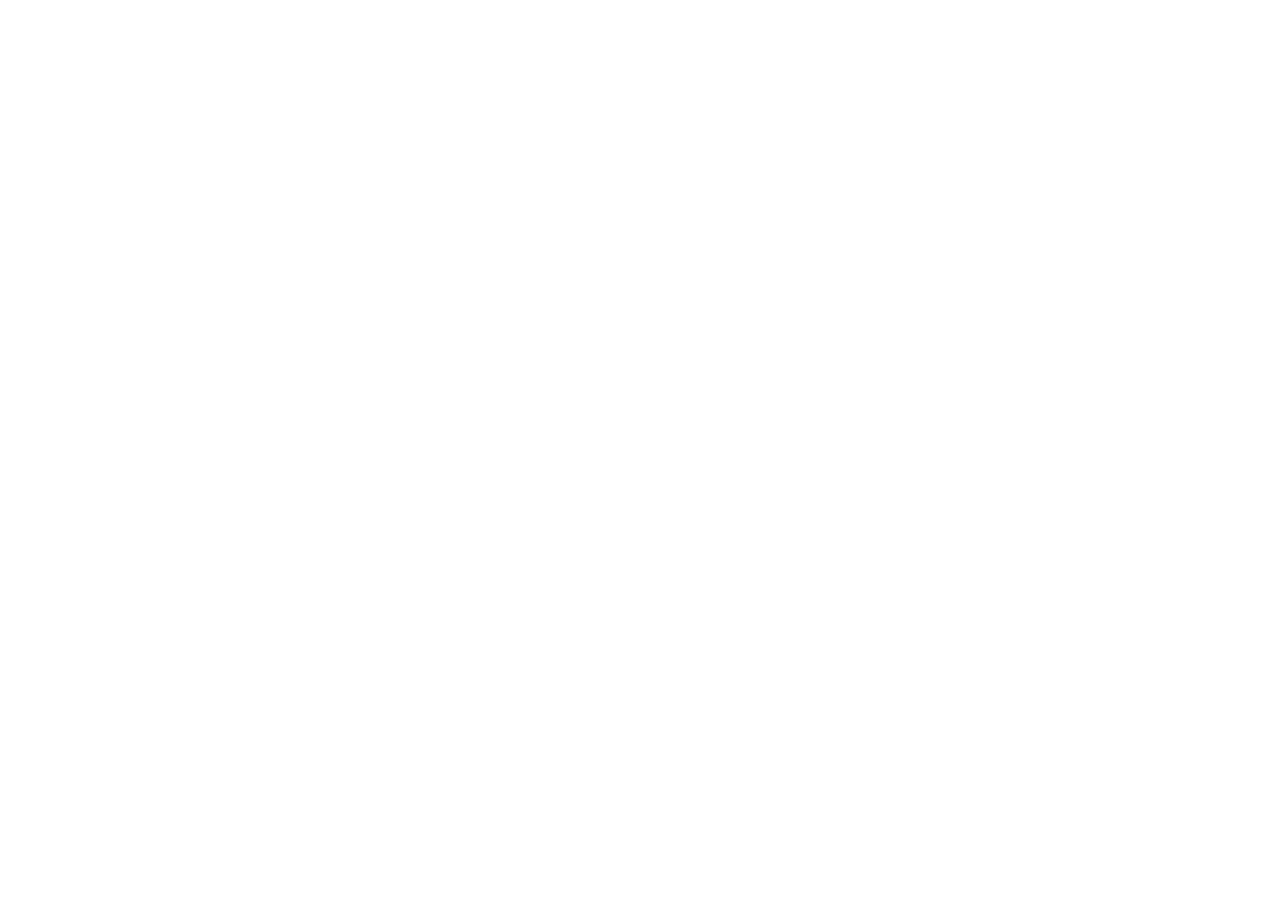
==== polaris/index.html @ b6c77852 "Add files via upload" ====
<!doctype html>
<html lang="en">
  <head>
    <title>&lt;model-viewer&gt; template</title>
    <meta charset="utf-8">
    <meta name="description" content="&lt;model-viewer&gt; template">
    <meta name="viewport" content="width=device-width, initial-scale=1">
    <link type="text/css" href="./styles.css" rel="stylesheet"/>
    <!-- OPTIONAL: The :focus-visible polyfill removes the focus ring for some input types -->
    <script src="https://unpkg.com/focus-visible@5.0.2/dist/focus-visible.js" defer></script>
  </head>
  <body>
    <!-- <model-viewer> HTML element -->
    <model-viewer src="polforweb (3).glb" ar ar-modes="webxr scene-viewer quick-look" camera-controls poster="poster.webp" shadow-intensity="1" autoplay>
      <div class="progress-bar hide" slot="progress-bar">
          <div class="update-bar"></div>
      </div>
      <button slot="ar-button" id="ar-button">
          View in your space
      </button>
      <div id="ar-prompt">
          <img src="ar_hand_prompt.png">
      </div>
    </model-viewer>  
    <script src="script.js"></script>
    <!-- Loads <model-viewer> for browsers: -->
    <script type="module" src="https://ajax.googleapis.com/ajax/libs/model-viewer/3.0.1/model-viewer.min.js"></script>
  </body>
</html>
---- polaris/styles.css ----
:not(:defined) > * {
  display: none;
}

html {
  height: 100%;
}

body {
  margin: 0;
  padding: 0;
  width: 100%;
  height: 100%;
}

model-viewer {
  width: 100%;
  height: 90%;
  background-color: #ffffff;
}


.progress-bar {
  display: block;
  width: 33%;
  height: 10%;
  max-height: 2%;
  position: absolute;
  left: 50%;
  top: 50%;
  transform: translate3d(-50%, -50%, 0);
  border-radius: 25px;
  box-shadow: 0px 3px 10px 3px rgba(0, 0, 0, 0.5), 0px 0px 5px 1px rgba(0, 0, 0, 0.6);
  border: 1px solid rgba(255, 255, 255, 0.9);
  background-color: rgba(0, 0, 0, 0.5);
}

.progress-bar.hide {
  visibility: hidden;
  transition: visibility 0.3s;
}

.update-bar {
  background-color: rgba(255, 255, 255, 0.9);
  width: 0%;
  height: 100%;
  border-radius: 25px;
  float: left;
  transition: width 0.3s;
}

#ar-button {
  background-image: url(ar_icon.png);
  background-repeat: no-repeat;
  background-size: 20px 20px;
  background-position: 12px 50%;
  background-color: #fff;
  position: absolute;
  left: 50%;
  transform: translateX(-50%);
  white-space: nowrap;
  bottom: 16px;
  padding: 0px 16px 0px 40px;
  font-family: Roboto Regular, Helvetica Neue, sans-serif;
  font-size: 14px;
  color:#4285f4;
  height: 36px;
  line-height: 36px;
  border-radius: 18px;
  border: 1px solid #DADCE0;
}

#ar-button:active {
  background-color: #E8EAED;
}

#ar-button:focus {
  outline: none;
}

#ar-button:focus-visible {
  outline: 1px solid #4285f4;
}

@keyframes circle {
  from { transform: translateX(-50%) rotate(0deg) translateX(50px) rotate(0deg); }
  to   { transform: translateX(-50%) rotate(360deg) translateX(50px) rotate(-360deg); }
}

@keyframes elongate {
  from { transform: translateX(100px); }
  to   { transform: translateX(-100px); }
}

model-viewer > #ar-prompt {
  position: absolute;
  left: 50%;
  bottom: 60px;
  animation: elongate 2s infinite ease-in-out alternate;
  display: none;
}

model-viewer[ar-status="session-started"] > #ar-prompt {
  display: block;
}

model-viewer > #ar-prompt > img {
  animation: circle 4s linear infinite;
}
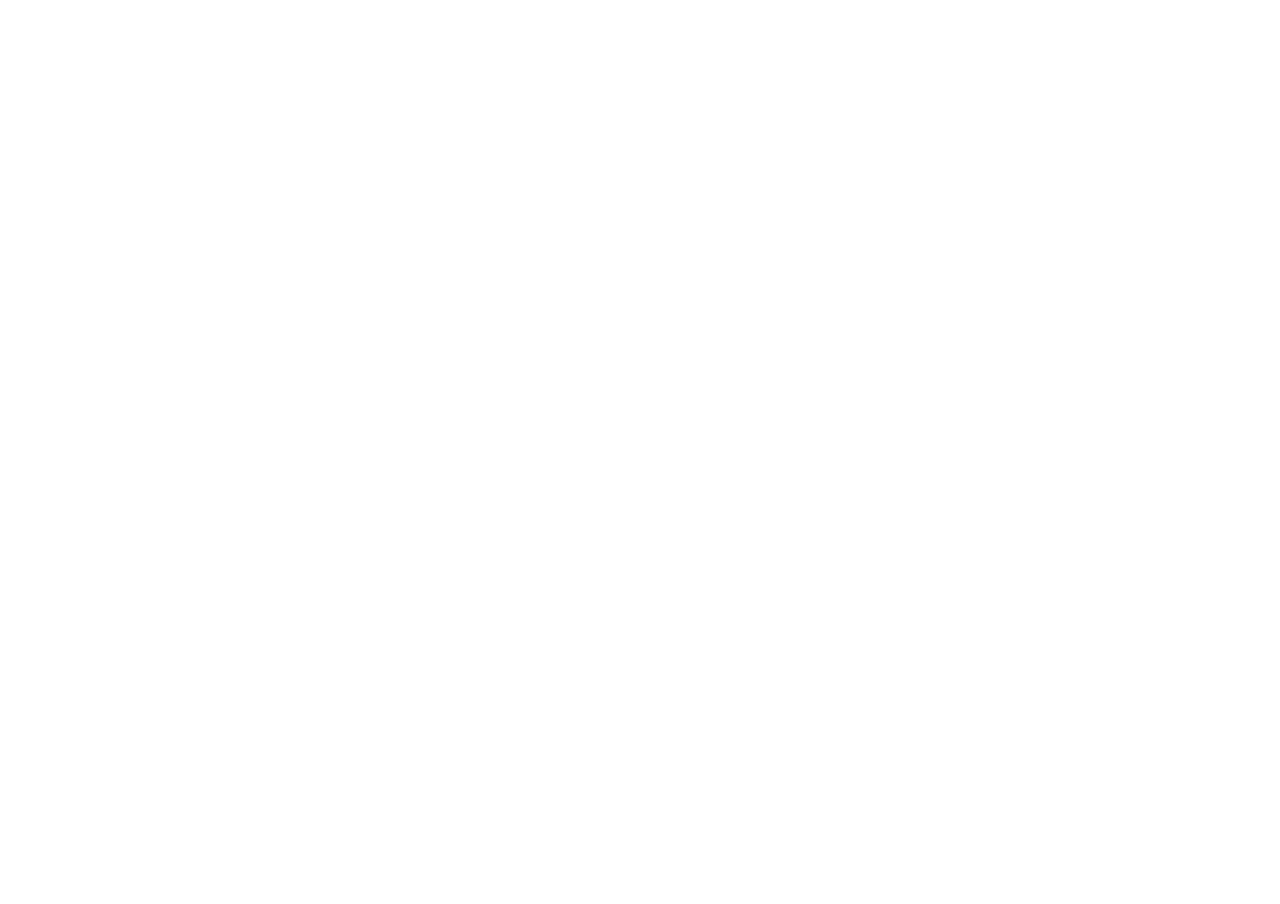
==== commit 78d6c9b3: "Update index.html" ====
--- a/polaris/index.html
+++ b/polaris/index.html
@@ -1,29 +1,72 @@
-<!doctype html>
-<html lang="en">
-  <head>
-    <title>&lt;model-viewer&gt; template</title>
-    <meta charset="utf-8">
-    <meta name="description" content="&lt;model-viewer&gt; template">
-    <meta name="viewport" content="width=device-width, initial-scale=1">
-    <link type="text/css" href="./styles.css" rel="stylesheet"/>
-    <!-- OPTIONAL: The :focus-visible polyfill removes the focus ring for some input types -->
-    <script src="https://unpkg.com/focus-visible@5.0.2/dist/focus-visible.js" defer></script>
-  </head>
-  <body>
-    <!-- <model-viewer> HTML element -->
-    <model-viewer src="polforweb (3).glb" ar ar-modes="webxr scene-viewer quick-look" camera-controls poster="poster.webp" shadow-intensity="1" autoplay>
-      <div class="progress-bar hide" slot="progress-bar">
-          <div class="update-bar"></div>
-      </div>
-      <button slot="ar-button" id="ar-button">
-          View in your space
-      </button>
-      <div id="ar-prompt">
-          <img src="ar_hand_prompt.png">
-      </div>
-    </model-viewer>  
-    <script src="script.js"></script>
-    <!-- Loads <model-viewer> for browsers: -->
-    <script type="module" src="https://ajax.googleapis.com/ajax/libs/model-viewer/3.0.1/model-viewer.min.js"></script>
-  </body>
-</html>+<!DOCTYPE html>
+<html>
+    <head>
+        <meta http-equiv="Content-Type" content="text/html; charset=utf-8" />
+
+        <title>Babylon.js sample code</title>
+
+        <!-- Babylon.js -->
+        <script src="https://cdnjs.cloudflare.com/ajax/libs/dat-gui/0.6.2/dat.gui.min.js"></script>
+        <script src="https://assets.babylonjs.com/generated/Assets.js"></script>
+        <script src="https://preview.babylonjs.com/ammo.js"></script>
+        <script src="https://preview.babylonjs.com/cannon.js"></script>
+        <script src="https://preview.babylonjs.com/Oimo.js"></script>
+        <script src="https://preview.babylonjs.com/earcut.min.js"></script>
+        <script src="https://preview.babylonjs.com/babylon.js"></script>
+        <script src="https://preview.babylonjs.com/materialsLibrary/babylonjs.materials.min.js"></script>
+        <script src="https://preview.babylonjs.com/proceduralTexturesLibrary/babylonjs.proceduralTextures.min.js"></script>
+        <script src="https://preview.babylonjs.com/postProcessesLibrary/babylonjs.postProcess.min.js"></script>
+        <script src="https://preview.babylonjs.com/loaders/babylonjs.loaders.js"></script>
+        <script src="https://preview.babylonjs.com/serializers/babylonjs.serializers.min.js"></script>
+        <script src="https://preview.babylonjs.com/gui/babylon.gui.min.js"></script>
+        <script src="https://preview.babylonjs.com/inspector/babylon.inspector.bundle.js"></script>
+
+        <style>
+            html, body {
+                overflow: hidden;
+                width: 100%;
+                height: 100%;
+                margin: 0;
+                padding: 0;
+            }
+
+            #renderCanvas {
+                width: 100%;
+                height: 100%;
+                touch-action: none;
+            }
+        </style>
+    </head>
+<body>
+    <canvas id="renderCanvas"></canvas>
+    <script>
+        var canvas = document.getElementById("renderCanvas");
+
+        var startRenderLoop = function (engine, canvas) {
+            engine.runRenderLoop(function () {
+                if (sceneToRender && sceneToRender.activeCamera) {
+                    sceneToRender.render();
+                }
+            });
+        }
+
+        var engine = null;
+        var scene = null;
+        var sceneToRender = null;
+        var createDefaultEngine = function() { return new BABYLON.Engine(canvas, true, { preserveDrawingBuffer: true, stencil: true,  disableWebGL2Support: false}); };
+        // You have to create a function called createScene. This function must return a BABYLON.Scene object
+// You can reference the following variables: engine, canvas
+// You must at least define a camera
+
+var createScene = function() {
+    var scene = new BABYLON.Scene(engine);
+
+    //var camera = new BABYLON.ArcRotateCamera("Camera", -Math.PI / 2, Math.PI / 2, 12, BABYLON.Vector3.Zero(), scene);
+    var camera = new BABYLON.FreeCamera("camera1", new BABYLON.Vector3(0, 5, -10), scene);
+
+    // This targets the camera to scene origin
+    camera.setTarget(BABYLON.Vector3.Zero());
+
+    // This attaches the camera to the canvas
+    camera.attachControl(canvas, true);
+//
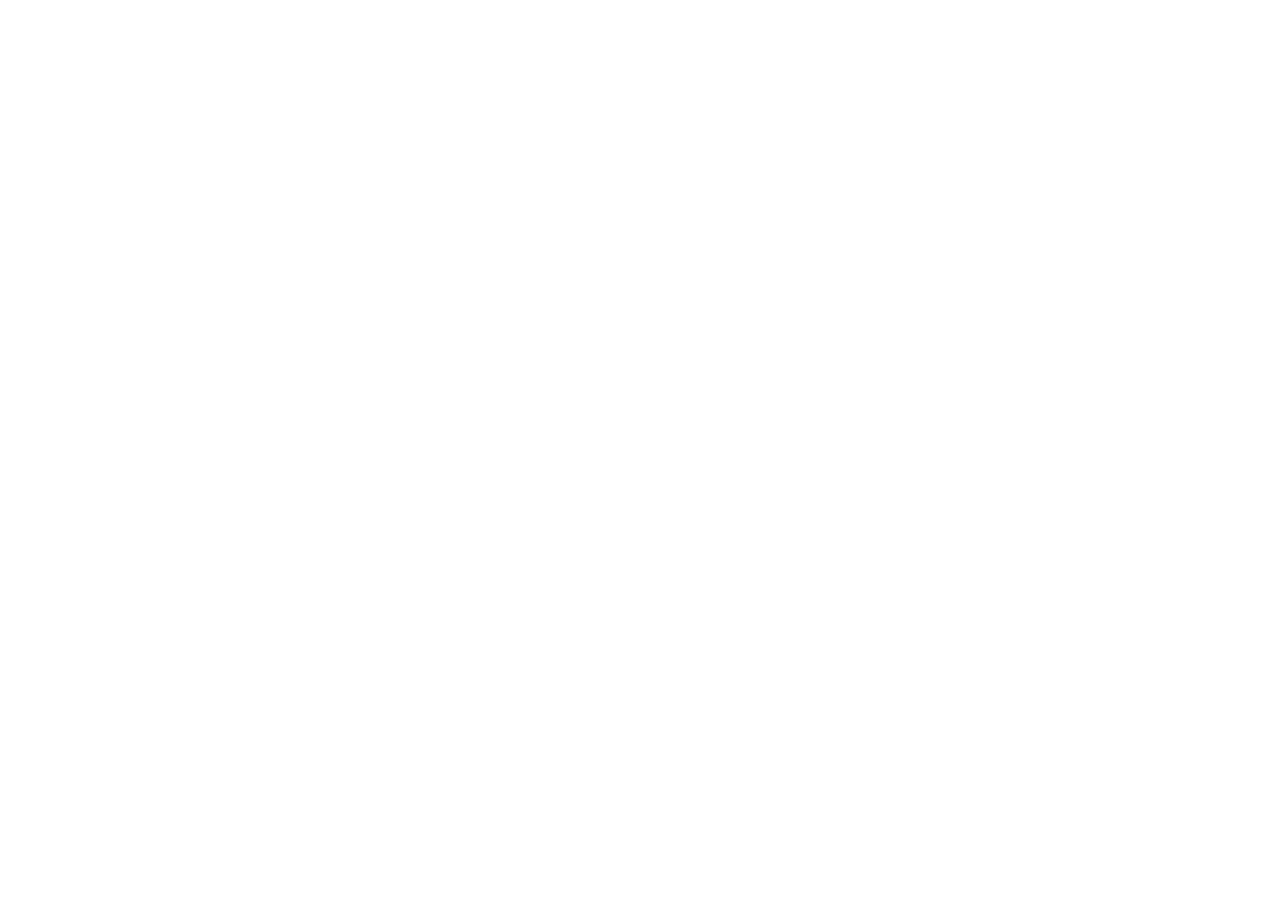
==== commit 5bf32ce6: "Update index.html" ====
--- a/polaris/index.html
+++ b/polaris/index.html
@@ -1,72 +1,21 @@
 <!DOCTYPE html>
-<html>
-    <head>
-        <meta http-equiv="Content-Type" content="text/html; charset=utf-8" />
-
-        <title>Babylon.js sample code</title>
-
-        <!-- Babylon.js -->
-        <script src="https://cdnjs.cloudflare.com/ajax/libs/dat-gui/0.6.2/dat.gui.min.js"></script>
-        <script src="https://assets.babylonjs.com/generated/Assets.js"></script>
-        <script src="https://preview.babylonjs.com/ammo.js"></script>
-        <script src="https://preview.babylonjs.com/cannon.js"></script>
-        <script src="https://preview.babylonjs.com/Oimo.js"></script>
-        <script src="https://preview.babylonjs.com/earcut.min.js"></script>
-        <script src="https://preview.babylonjs.com/babylon.js"></script>
-        <script src="https://preview.babylonjs.com/materialsLibrary/babylonjs.materials.min.js"></script>
-        <script src="https://preview.babylonjs.com/proceduralTexturesLibrary/babylonjs.proceduralTextures.min.js"></script>
-        <script src="https://preview.babylonjs.com/postProcessesLibrary/babylonjs.postProcess.min.js"></script>
-        <script src="https://preview.babylonjs.com/loaders/babylonjs.loaders.js"></script>
-        <script src="https://preview.babylonjs.com/serializers/babylonjs.serializers.min.js"></script>
-        <script src="https://preview.babylonjs.com/gui/babylon.gui.min.js"></script>
-        <script src="https://preview.babylonjs.com/inspector/babylon.inspector.bundle.js"></script>
-
-        <style>
-            html, body {
-                overflow: hidden;
-                width: 100%;
-                height: 100%;
-                margin: 0;
-                padding: 0;
-            }
-
-            #renderCanvas {
-                width: 100%;
-                height: 100%;
-                touch-action: none;
-            }
-        </style>
-    </head>
+<html lang="en">
+<head>
+  <meta charset="UTF-8">
+  <meta name="viewport" content="width=device-width, initial-scale=1.0">
+  <title>AR Scene</title>
+  <style>
+    body { margin: 0; }
+    canvas { display: block; }
+  </style>
+</head>
 <body>
-    <canvas id="renderCanvas"></canvas>
-    <script>
-        var canvas = document.getElementById("renderCanvas");
-
-        var startRenderLoop = function (engine, canvas) {
-            engine.runRenderLoop(function () {
-                if (sceneToRender && sceneToRender.activeCamera) {
-                    sceneToRender.render();
-                }
-            });
-        }
-
-        var engine = null;
-        var scene = null;
-        var sceneToRender = null;
-        var createDefaultEngine = function() { return new BABYLON.Engine(canvas, true, { preserveDrawingBuffer: true, stencil: true,  disableWebGL2Support: false}); };
-        // You have to create a function called createScene. This function must return a BABYLON.Scene object
-// You can reference the following variables: engine, canvas
-// You must at least define a camera
-
-var createScene = function() {
-    var scene = new BABYLON.Scene(engine);
-
-    //var camera = new BABYLON.ArcRotateCamera("Camera", -Math.PI / 2, Math.PI / 2, 12, BABYLON.Vector3.Zero(), scene);
-    var camera = new BABYLON.FreeCamera("camera1", new BABYLON.Vector3(0, 5, -10), scene);
-
-    // This targets the camera to scene origin
-    camera.setTarget(BABYLON.Vector3.Zero());
-
-    // This attaches the camera to the canvas
-    camera.attachControl(canvas, true);
-//
+  <script src="https://cdnjs.cloudflare.com/ajax/libs/three.js/r128/three.min.js"></script>
+  <script src="https://raw.githack.com/AR-js-org/AR.js/master/aframe/build/aframe-ar-nft.js"></script>
+  <script src="https://cdnjs.cloudflare.com/ajax/libs/aframe/1.2.0/aframe.min.js"></script>
+  <script src="https://unpkg.com/@tensorflow/tfjs"></script>
+  <script src="https://unpkg.com/@tensorflow-models/mobilenet"></script>
+  <script src="https://unpkg.com/@tensorflow-models/knn-classifier"></script>
+  <script src="app.js"></script>
+</body>
+</html>
